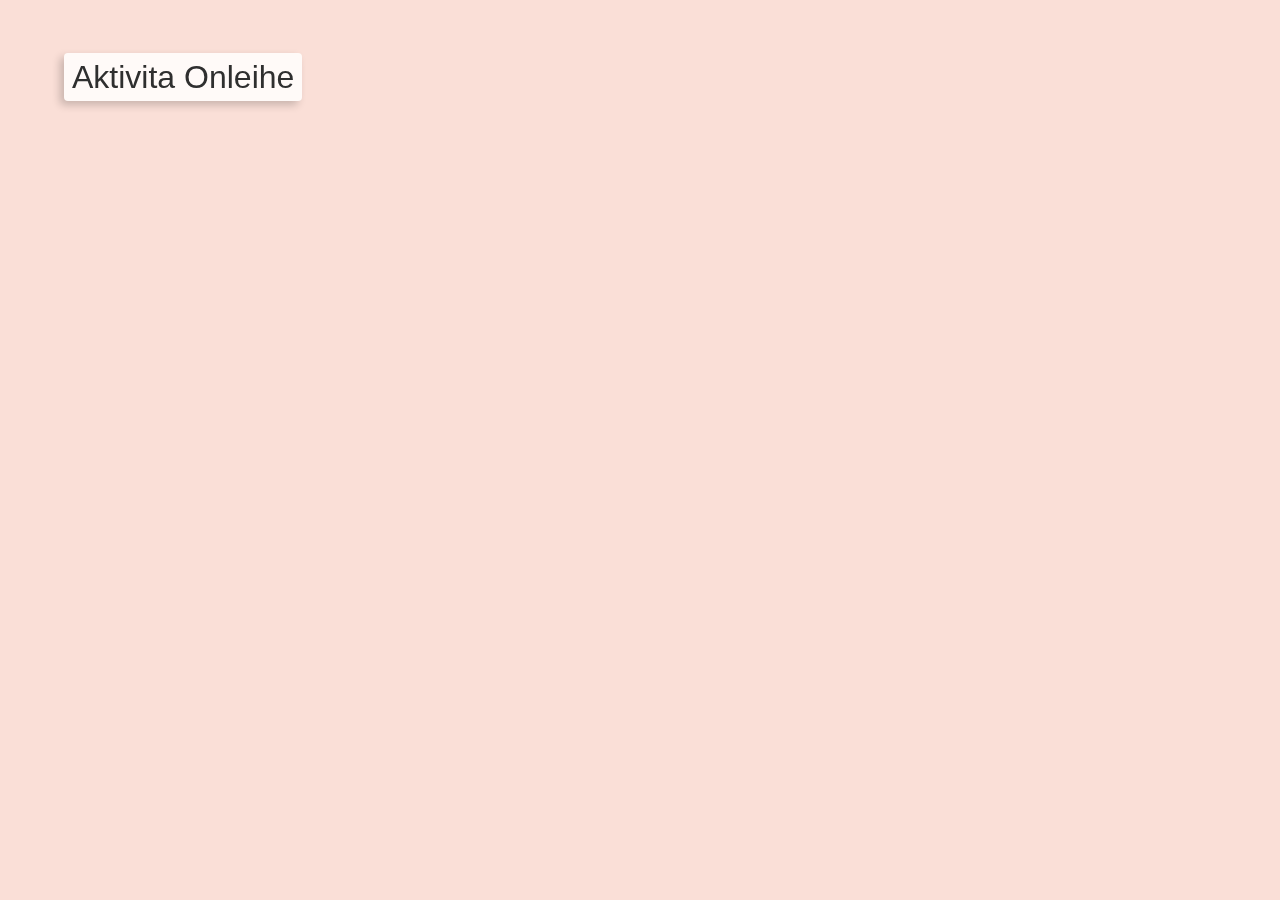
==== index.html @ fd8b03aa "give feed h1 background" ====
<html>
<head>
  <meta charset="UTF-8">
  <script language="javascript" type="text/javascript" src="js/vendor/p5.js"></script>
  <script language="javascript" type="text/javascript" src="js/vendor/quicksettings.js"></script>
  <script language="javascript" type="text/javascript" src="js/vendor/p5.gui.js"></script>
  <script language="javascript" type="text/javascript" src="js/vendor/lodash.min.js"></script>
  <script language="javascript" type="text/javascript" src="js/vendor/hsluv.min.js"></script>
  <!-- uncomment lines below to include extra p5 libraries -->
  <!-- <script language="javascript" src="js/vendor/p5.dom.js"></script> -->
  <!-- <script language="javascript" src="js/vendor/p5.sound.js"></script> -->
  <!-- <script language="javascript" type="text/javascript" src="https://code.jquery.com/jquery-3.2.1.min.js"></script> -->
  <script language="javascript" type="text/javascript" src="js/vendor/jquery-3.2.1.min.js"></script>
  <script language="javascript" type="text/javascript" src="js/vendor/jquery.timeago.js"></script>
  <script language="javascript" type="text/javascript" src="js/vendor/jquery.timeago.sk.js"></script>
  <script language="javascript" type="text/javascript" src="js/flower.js"></script>
  <script language="javascript" type="text/javascript" src="js/feed.js"></script>
  <script language="javascript" type="text/javascript" src="js/sketch.js"></script>
  <link rel="stylesheet" type="text/css" href="css/reset.css"/>
  <link rel="stylesheet" type="text/css" href="css/tachyons.min.css"/>
  <link rel="stylesheet" type="text/css" href="css/animate.css"/>
  <link rel="stylesheet" type="text/css" href="css/feed.css"/>
  <!-- this line removes any default padding and style. you might only need one of these values set. -->
  <style> body {padding: 0; margin: 0;} </style>
</head>
<body>
  <div id="feed" class="absolute top-2 left-2">
    <h1 class="dib pa2 mb1 br2 shadow-5">Aktivita Onleihe</h1>
    <ul></ul>
  </div>
</body>
</html>
---- css/feed.css ----
html, body {
  background-color: #FADFD7;
}

#feed {
  position: absolute;
  top: 2rem;
  left: 4rem;
}

#feed h1 {
  background: #FFFAF8;
  color: #2F2F2F;
}

#feed li {
  background: #FFFAF8;
  color: #2F2F2F;
}

.shadow-5 { box-shadow: -4px 4px 8px 0px rgba( 0, 0, 0, 0.2 ); }
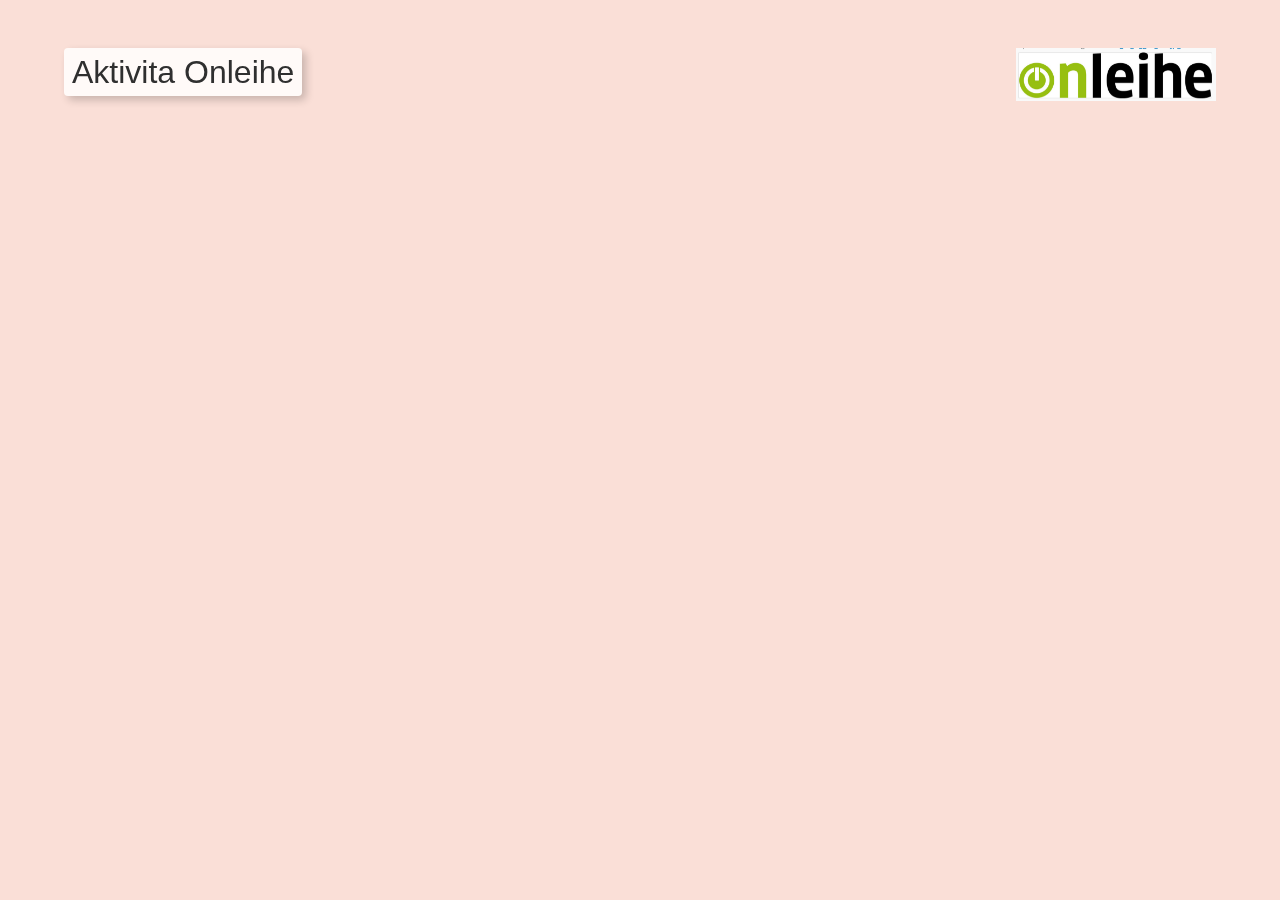
==== commit 3976be52: "improve layout and add image" ====
--- a/index.html
+++ b/index.html
@@ -24,9 +24,10 @@
   <style> body {padding: 0; margin: 0;} </style>
 </head>
 <body>
-  <div id="feed" class="absolute top-2 left-2">
-    <h1 class="dib pa2 mb1 br2 shadow-5">Aktivita Onleihe</h1>
+  <div id="feed" class="absolute top-3 left-4">
+    <h1 class="dib pa2 mt0 mb2 br2 shadow-5">Aktivita Onleihe</h1>
     <ul></ul>
   </div>
+  <img class="absolute w-200px top-3 right-4" src="img/logo-onleihe.png" alt="Onleihe">
 </body>
 </html>--- a/css/feed.css
+++ b/css/feed.css
@@ -4,8 +4,6 @@
 
 #feed {
   position: absolute;
-  top: 2rem;
-  left: 4rem;
 }
 
 #feed h1 {
@@ -18,4 +16,9 @@
   color: #2F2F2F;
 }
 
-.shadow-5 { box-shadow: -4px 4px 8px 0px rgba( 0, 0, 0, 0.2 ); }+// overriding / supplementing Tachyons
+.shadow-5 { box-shadow: -4px 4px 8px 0px rgba( 0, 0, 0, 0.2 ); }
+.top-3 { top: 3rem; }
+.left-4 { left: 4rem; }
+.right-4 { right: 4rem; }
+.w-200px { width: 200px; }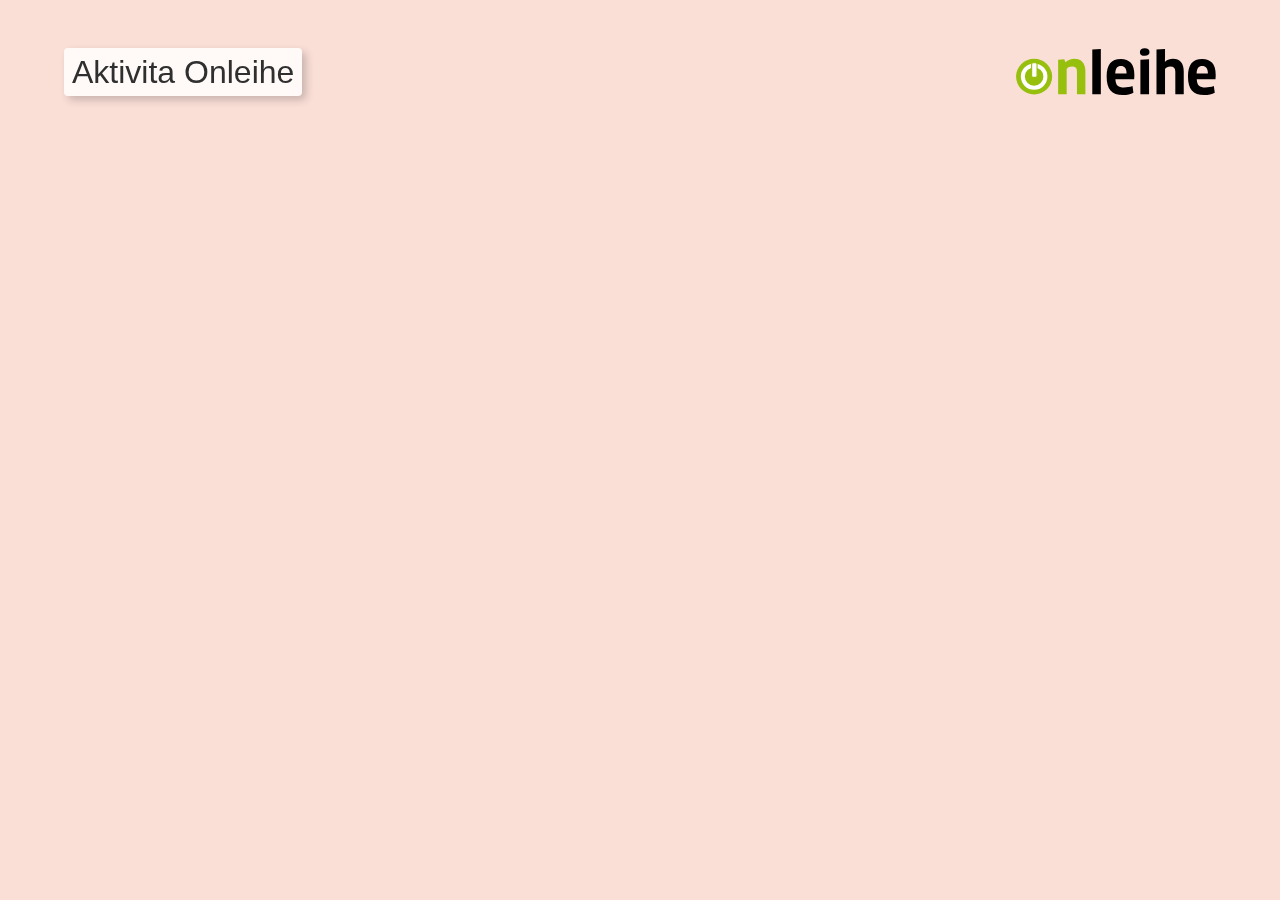
==== commit 465a354d: "replace placeholder logo" ====
--- a/index.html
+++ b/index.html
@@ -28,6 +28,6 @@
     <h1 class="dib pa2 mt0 mb2 br2 shadow-5">Aktivita Onleihe</h1>
     <ul></ul>
   </div>
-  <img class="absolute w-200px top-3 right-4" src="img/logo-onleihe.png" alt="Onleihe">
+  <img class="absolute w-200px top-3 right-4" src="img/logo-onleihe.svg" alt="Onleihe">
 </body>
 </html>--- a/css/feed.css
+++ b/css/feed.css
@@ -1,3 +1,8 @@
+@font-face {
+  font-family: 'GoetheFFClan-Bold';
+  src: url('fonts/GoetheFFClan-Bold.ttf') format('truetype');
+}
+
 html, body {
   background-color: #FADFD7;
 }
@@ -9,6 +14,7 @@
 #feed h1 {
   background: #FFFAF8;
   color: #2F2F2F;
+  font-family: 'GoetheFFClan-Bold', sans-serif;
 }
 
 #feed li {
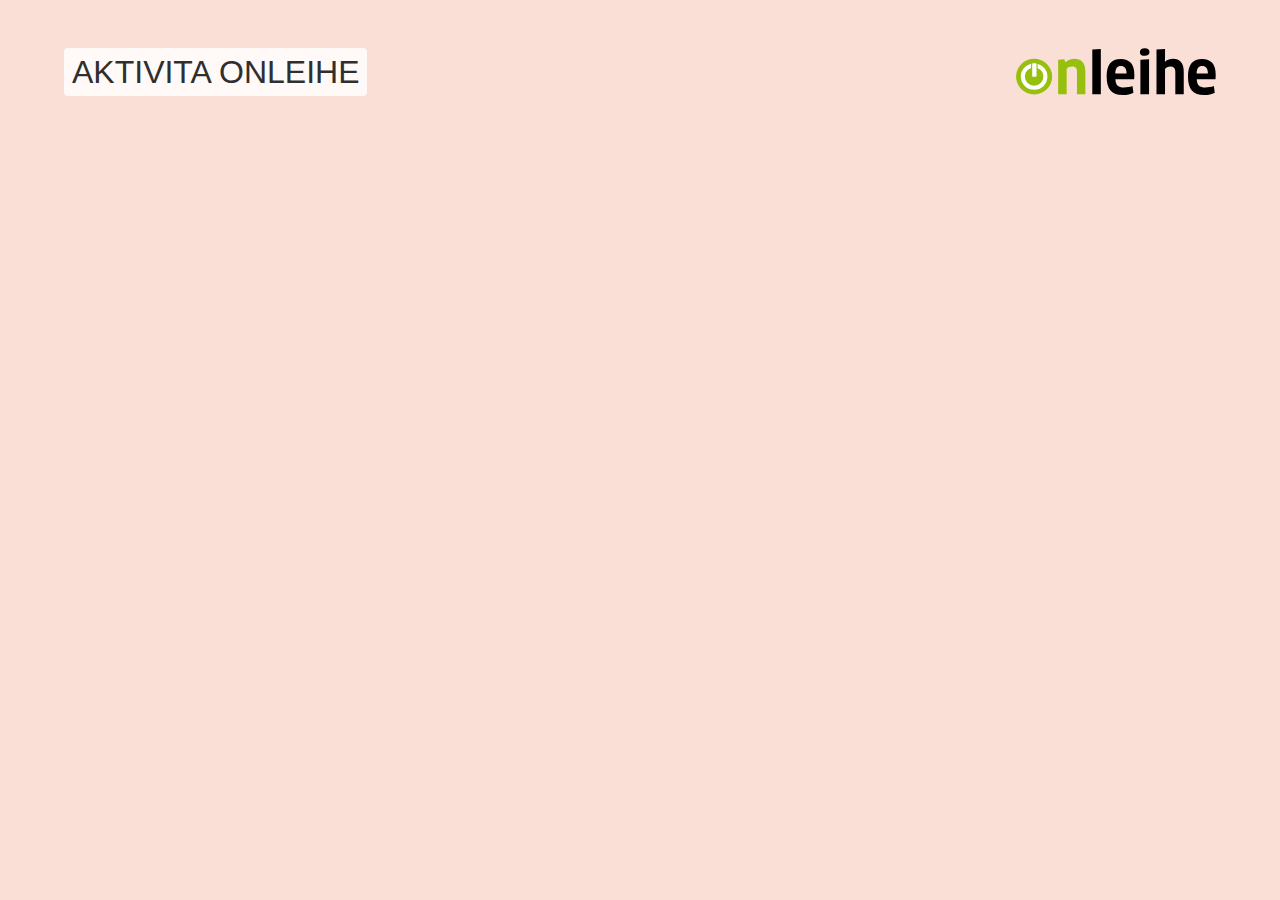
==== commit a33f992e: "remove shadow from title and make uppercase" ====
--- a/index.html
+++ b/index.html
@@ -25,7 +25,7 @@
 </head>
 <body>
   <div id="feed" class="absolute top-3 left-4">
-    <h1 class="dib pa2 mt0 mb2 br2 shadow-5">Aktivita Onleihe</h1>
+    <h1 class="dib pa2 mt0 mb2 br2">AKTIVITA ONLEIHE</h1>
     <ul></ul>
   </div>
   <img class="absolute w-200px top-3 right-4" src="img/logo-onleihe.svg" alt="Onleihe">
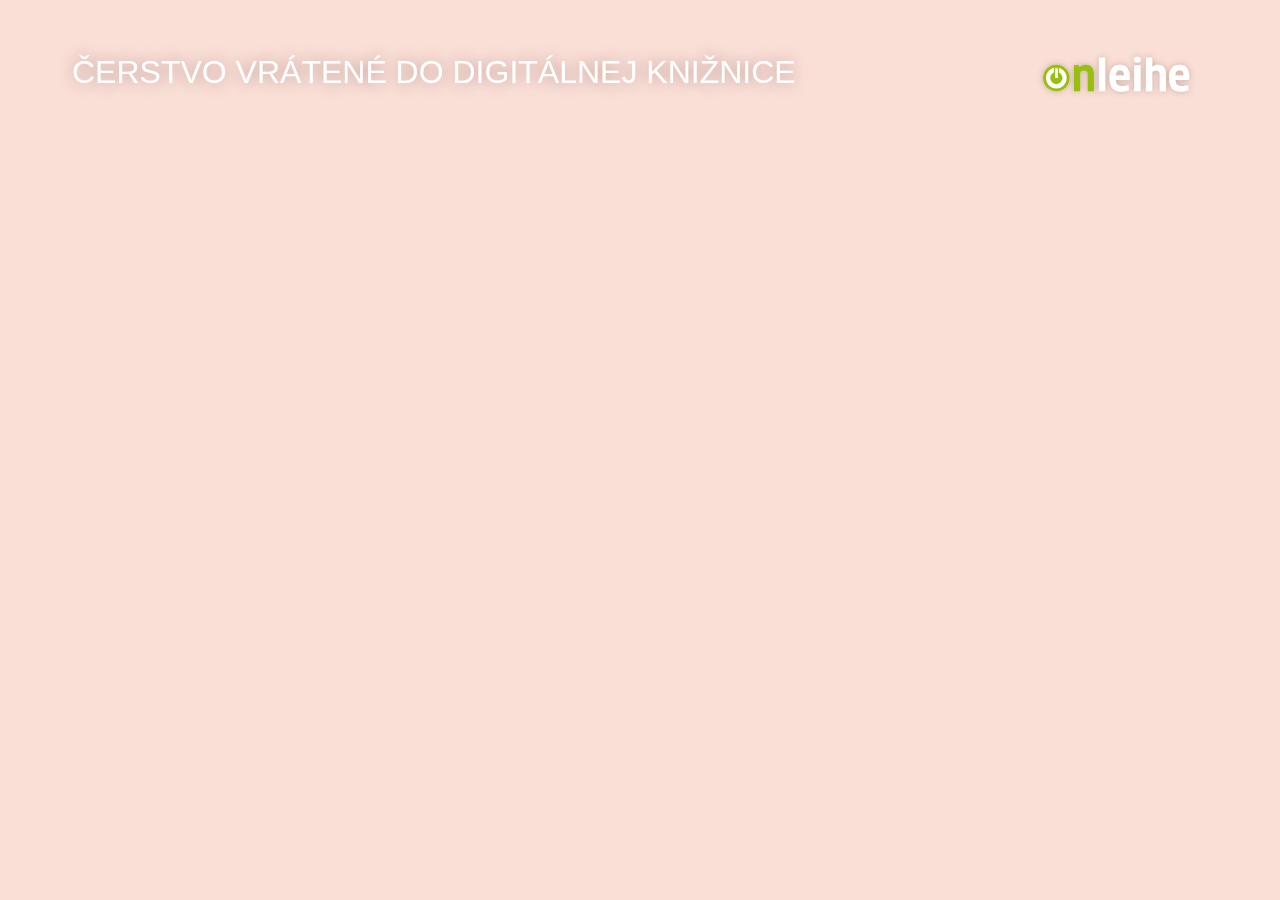
==== commit 323dbc59: "add text shadows to title and logo" ====
--- a/index.html
+++ b/index.html
@@ -25,9 +25,9 @@
 </head>
 <body>
   <div id="feed" class="absolute top-3 left-4">
-    <h1 class="dib pa2 mt0 mb2 br2">AKTIVITA ONLEIHE</h1>
+    <h1 class="dib pa2 mt0 mb1 br2">ČERSTVO VRÁTENÉ DO DIGITÁLNEJ KNIŽNICE</h1>
     <ul></ul>
   </div>
-  <img class="absolute w-200px top-3 right-4" src="img/logo-onleihe.svg" alt="Onleihe">
+  <img class="absolute w-200px top-3 right-4" src="img/logo-onleihe–shadow.svg" alt="Onleihe">
 </body>
 </html>--- a/css/feed.css
+++ b/css/feed.css
@@ -5,6 +5,7 @@
 
 html, body {
   background-color: #FADFD7;
+  color: #2F2F2F;
 }
 
 #feed {
@@ -12,14 +13,13 @@
 }
 
 #feed h1 {
-  background: #FFFAF8;
-  color: #2F2F2F;
   font-family: 'GoetheFFClan-Bold', sans-serif;
+  text-shadow: 0px 0px 1rem rgba(70,26,12,0.4); 
+  color: #FFF;
 }
 
 #feed li {
   background: #FFFAF8;
-  color: #2F2F2F;
 }
 
 // overriding / supplementing Tachyons
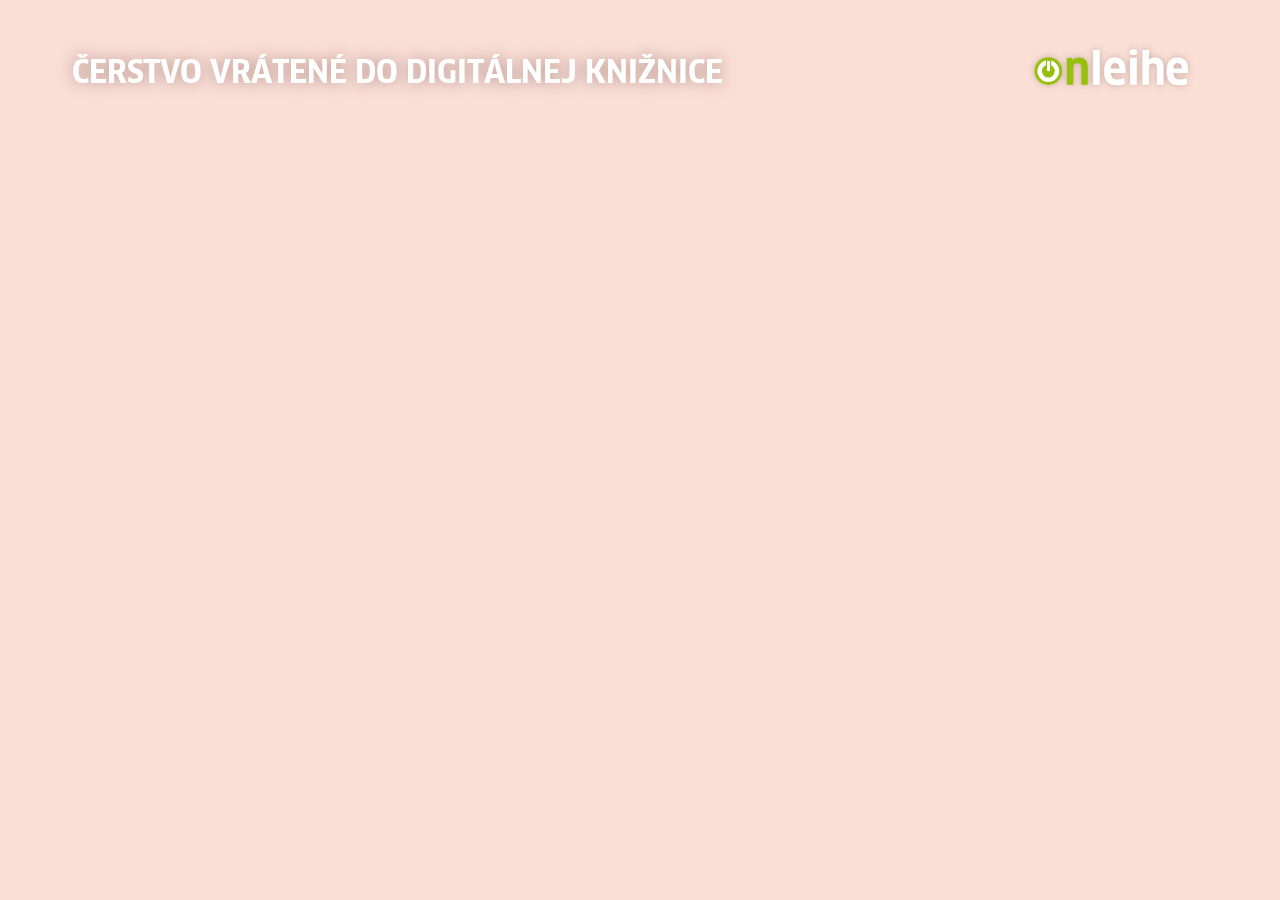
==== commit fd8d802e: "make fonts browser compatible" ====
--- a/index.html
+++ b/index.html
@@ -19,6 +19,7 @@
   <link rel="stylesheet" type="text/css" href="css/reset.css"/>
   <link rel="stylesheet" type="text/css" href="css/tachyons.min.css"/>
   <link rel="stylesheet" type="text/css" href="css/animate.css"/>
+  <link rel="stylesheet" type="text/css" href="fonts/fonts.css"/>
   <link rel="stylesheet" type="text/css" href="css/feed.css"/>
   <!-- this line removes any default padding and style. you might only need one of these values set. -->
   <style> body {padding: 0; margin: 0;} </style>
@@ -28,6 +29,6 @@
     <h1 class="dib pa2 mt0 mb1 br2">ČERSTVO VRÁTENÉ DO DIGITÁLNEJ KNIŽNICE</h1>
     <ul></ul>
   </div>
-  <img class="absolute w-200px top-3 right-4" src="img/logo-onleihe–shadow.svg" alt="Onleihe">
+  <img id="logo-onleihe" class="absolute w-200px top-3 right-4" src="img/logo-onleihe–shadow.svg" alt="Onleihe">
 </body>
 </html>--- a/fonts/fonts.css
+++ b/fonts/fonts.css
@@ -0,0 +1,21 @@
+/* This stylesheet generated by Transfonter (https://transfonter.org) on July 14, 2017 5:24 PM */
+
+@font-face {
+	font-family: 'Goethe FF Clan';
+	src: url('GoetheFFClan.eot');
+	src: url('GoetheFFClan.eot?#iefix') format('embedded-opentype'),
+		url('GoetheFFClan.woff') format('woff'),
+		url('GoetheFFClan.ttf') format('truetype');
+	font-weight: normal;
+	font-style: normal;
+}
+
+@font-face {
+	font-family: 'Goethe FF Clan';
+	src: url('GoetheFFClan-Bold.eot');
+	src: url('GoetheFFClan-Bold.eot?#iefix') format('embedded-opentype'),
+		url('GoetheFFClan-Bold.woff') format('woff'),
+		url('GoetheFFClan-Bold.ttf') format('truetype');
+	font-weight: bold;
+	font-style: normal;
+}
--- a/css/feed.css
+++ b/css/feed.css
@@ -1,19 +1,16 @@
-@font-face {
-  font-family: 'GoetheFFClan-Bold';
-  src: url('fonts/GoetheFFClan-Bold.ttf') format('truetype');
-}
-
 html, body {
   background-color: #FADFD7;
   color: #2F2F2F;
+  font-family: 'Goethe FF Clan', sans-serif;
 }
 
-#feed {
-  position: absolute;
+#logo-onleihe {
+  margin-top: -8px;
+  width: 210px;
 }
 
 #feed h1 {
-  font-family: 'GoetheFFClan-Bold', sans-serif;
+  font-weight: bold;
   text-shadow: 0px 0px 1rem rgba(70,26,12,0.4); 
   color: #FFF;
 }
@@ -26,5 +23,4 @@
 .shadow-5 { box-shadow: -4px 4px 8px 0px rgba( 0, 0, 0, 0.2 ); }
 .top-3 { top: 3rem; }
 .left-4 { left: 4rem; }
-.right-4 { right: 4rem; }
-.w-200px { width: 200px; }+.right-4 { right: 4rem; }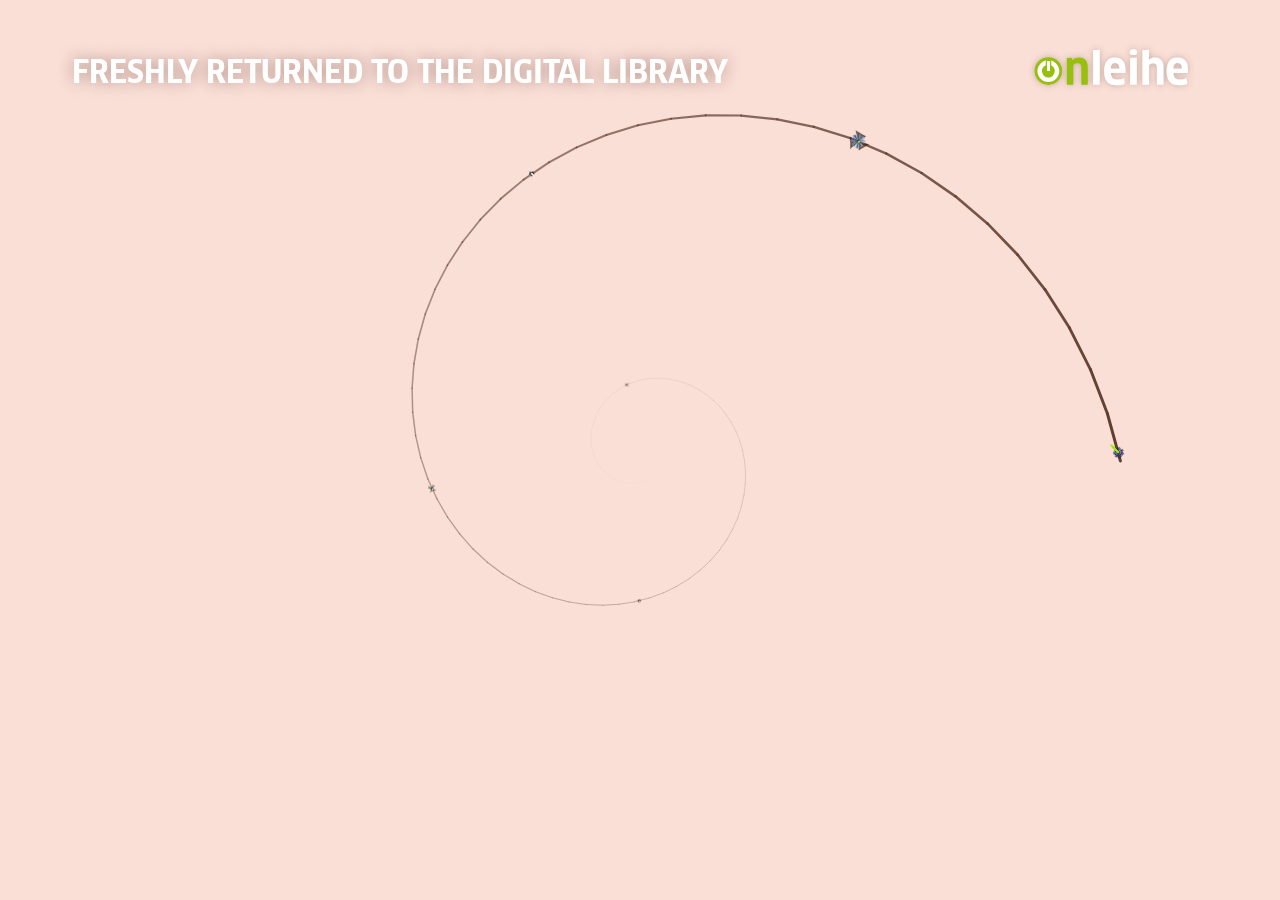
==== commit f7fda134: "translate texts to English" ====
--- a/index.html
+++ b/index.html
@@ -26,7 +26,7 @@
 </head>
 <body>
   <div id="feed" class="absolute top-3 left-4">
-    <h1 class="dib pa2 mt0 mb1 br2">ČERSTVO VRÁTENÉ DO DIGITÁLNEJ KNIŽNICE</h1>
+    <h1 class="dib pa2 mt0 mb1 br2">FRESHLY RETURNED TO THE DIGITAL LIBRARY</h1>
     <ul></ul>
   </div>
   <img id="logo-onleihe" class="absolute w-200px top-3 right-4" src="img/logo-onleihe–shadow.svg" alt="Onleihe">
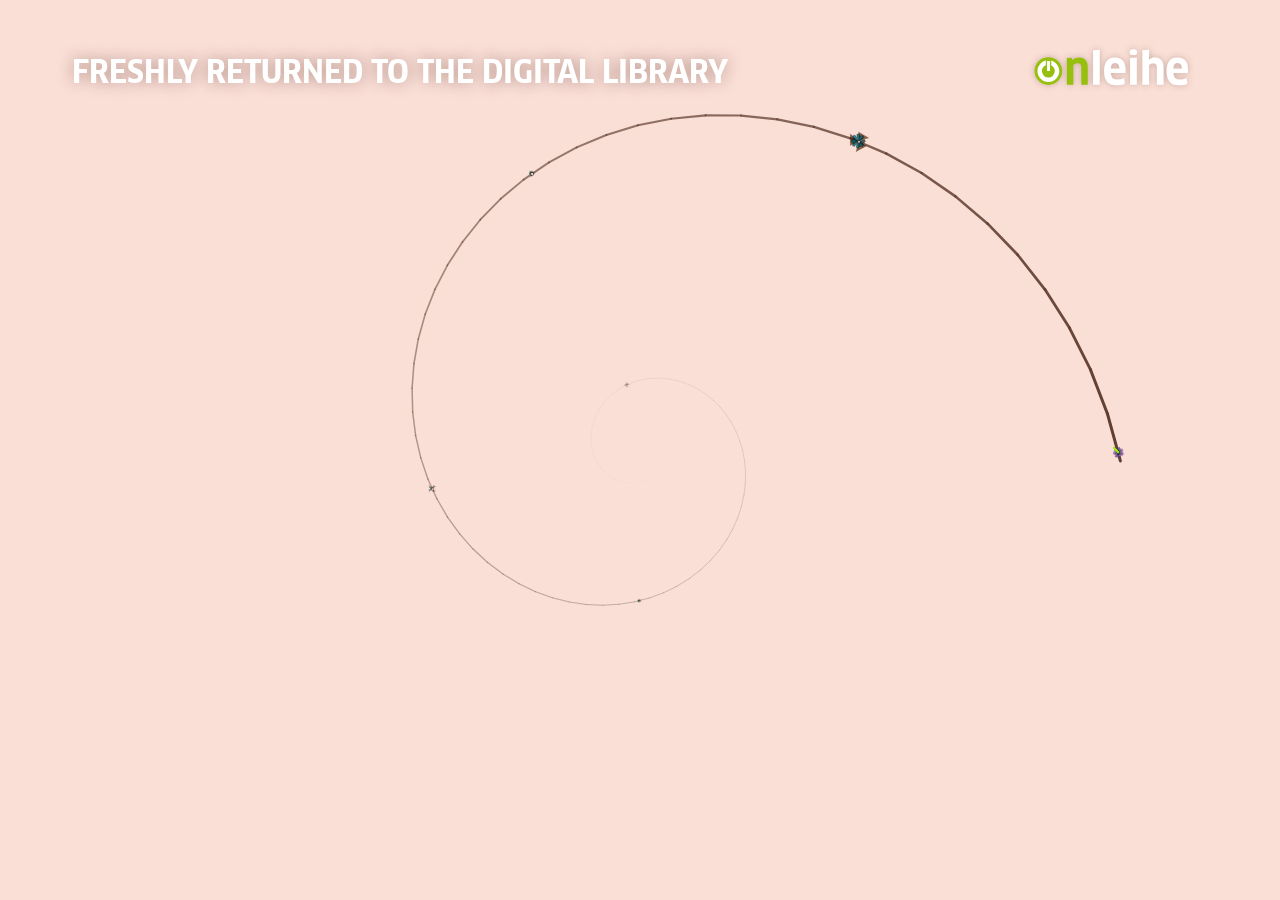
==== commit ee89c277: "use timeago in English" ====
--- a/index.html
+++ b/index.html
@@ -12,7 +12,7 @@
   <!-- <script language="javascript" type="text/javascript" src="https://code.jquery.com/jquery-3.2.1.min.js"></script> -->
   <script language="javascript" type="text/javascript" src="js/vendor/jquery-3.2.1.min.js"></script>
   <script language="javascript" type="text/javascript" src="js/vendor/jquery.timeago.js"></script>
-  <script language="javascript" type="text/javascript" src="js/vendor/jquery.timeago.sk.js"></script>
+  <!-- <script language="javascript" type="text/javascript" src="js/vendor/jquery.timeago.sk.js"></script> -->
   <script language="javascript" type="text/javascript" src="js/flower.js"></script>
   <script language="javascript" type="text/javascript" src="js/feed.js"></script>
   <script language="javascript" type="text/javascript" src="js/sketch.js"></script>
